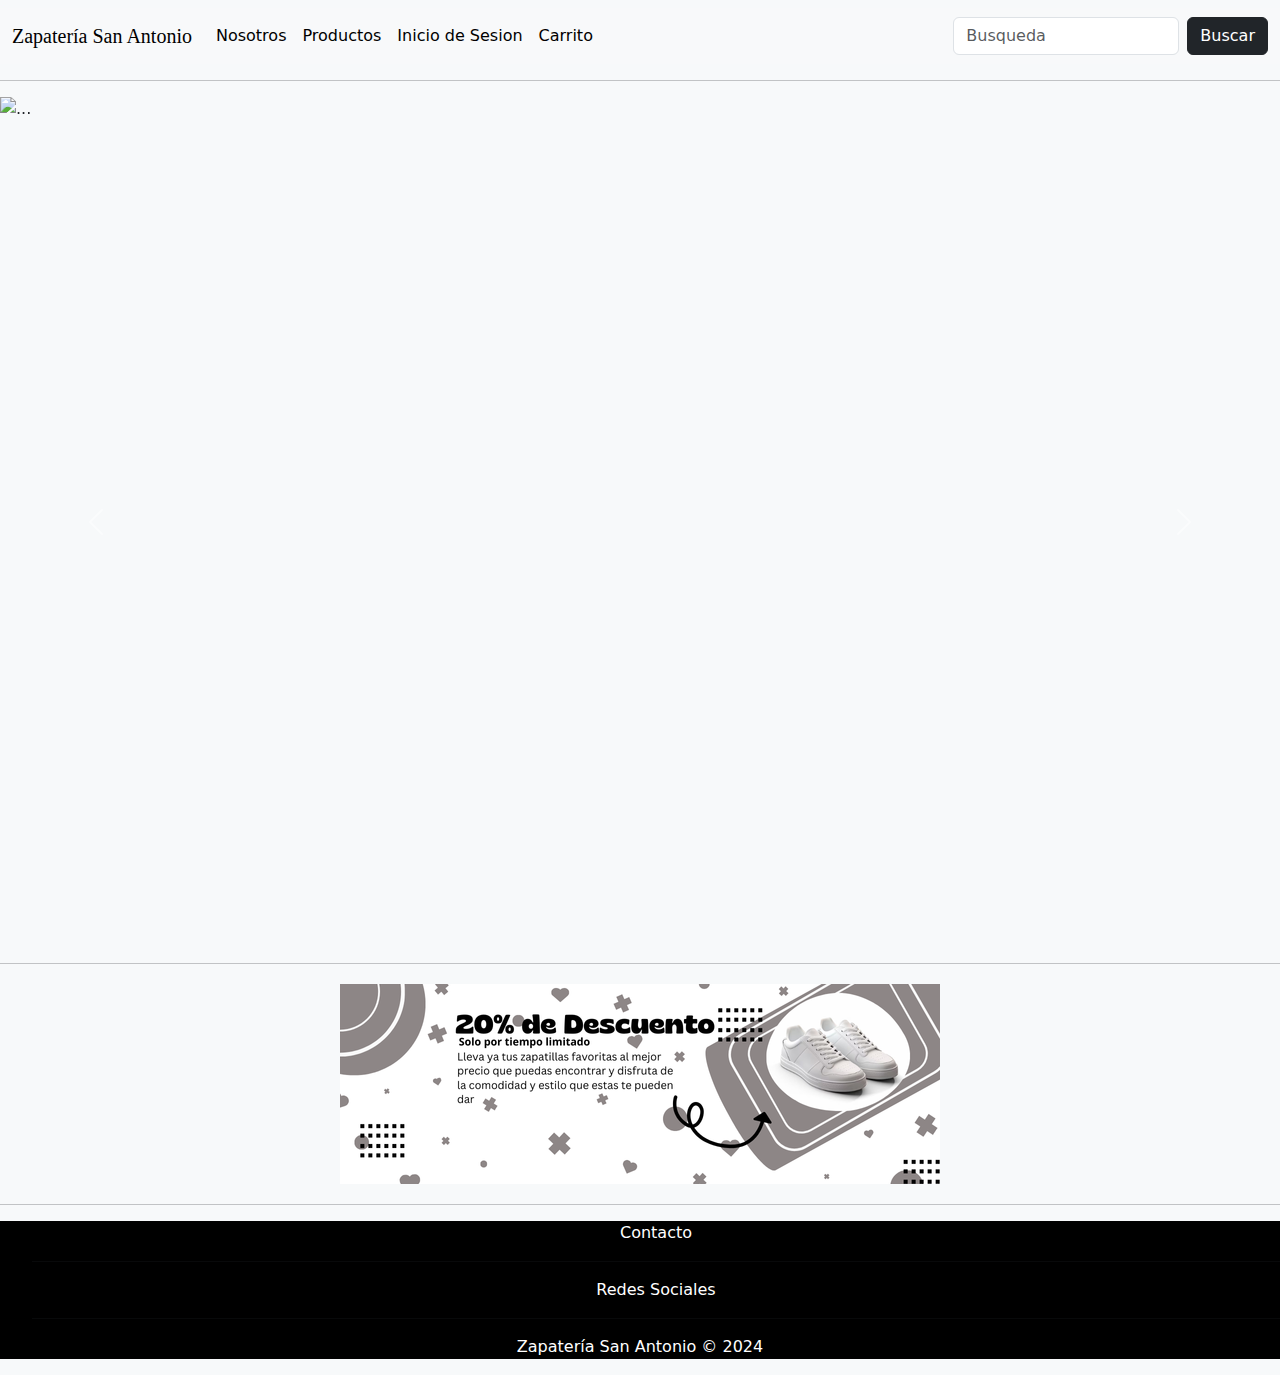
==== index.html @ 869361bb "primer commit" ====
<!DOCTYPE html>
<html lang="en">
<head>
    <meta charset="UTF-8">
    <meta name="viewport" content="width=device-width, initial-scale=1.0">
    <title>Zapatería San Antonio</title>
    <link href="https://cdn.jsdelivr.net/npm/bootstrap@5.3.3/dist/css/bootstrap.min.css" rel="stylesheet" integrity="sha384-QWTKZyjpPEjISv5WaRU9OFeRpok6YctnYmDr5pNlyT2bRjXh0JMhjY6hW+ALEwIH" crossorigin="anonymous">
    <link rel="stylesheet" href="assets/css/style.css">
</head>
<body>
    <div id="container">
        <header class="flex">
            <nav class="navbar navbar-expand-lg bg-body-tertiary mt-2">
                <div class="container-fluid">
                  <a class="navbar-brand" href="index.html">Zapatería San Antonio</a>
                  <button class="navbar-toggler" type="button" data-bs-toggle="collapse" data-bs-target="#navbarSupportedContent" aria-controls="navbarSupportedContent" aria-expanded="false" aria-label="Toggle navigation">
                    <span class="navbar-toggler-icon"></span>
                  </button>
                  <div class="collapse navbar-collapse" id="navbarSupportedContent">
                    <ul class="navbar-nav me-auto mb-2 mb-lg-0">
                      <li class="nav-item">
                        <a class="nav-link active" aria-current="page" href="nosotros.html">Nosotros</a>
                      </li>
                      <li class="nav-item">
                        <a class="nav-link active" aria-current="page" href="productos.html">Productos</a>
                      </li>
                      <li class="nav-item">
                        <a class="nav-link active" aria-current="page" href="registro.html">Inicio de Sesion</a>
                      </li>
                      <li class="nav-item">
                        <a class="nav-link active" aria-current="page" href="carrito.html">Carrito</a>
                      </li>
                    </ul>
                    <form class="d-flex" role="search">
                      <input class="form-control me-2" type="search" placeholder="Busqueda" aria-label="Search">
                      <button class="btn btn-dark" type="submit">Buscar</button>
                    </form>
                  </div>
                </div>
              </nav>
        </header><hr>
        <section id="imagen">
            <div id="carouselExample" class="carousel slide">
                <div class="carousel-inner">
                  <div class="carousel-item active">
                    <img src="https://e00-elmundo.uecdn.es/assets/multimedia/imagenes/2022/09/15/16632338298351.jpg" class="d-block w-100" alt="...">
                  </div>
                  <div class="carousel-item">
                    <img src="https://images.pexels.com/photos/5158825/pexels-photo-5158825.jpeg" class="d-block w-100" alt="...">
                  </div>
                  <div class="carousel-item">
                    <img src="https://images.pexels.com/photos/8196306/pexels-photo-8196306.jpeg?auto=compress&cs=tinysrgb&w=1260&h=750&dpr=1" class="d-block w-100" alt="...">
                  </div>
                </div>
                <button class="carousel-control-prev" type="button" data-bs-target="#carouselExample" data-bs-slide="prev">
                  <span class="carousel-control-prev-icon" aria-hidden="true"></span>
                  <span class="visually-hidden">Previous</span>
                </button>
                <button class="carousel-control-next" type="button" data-bs-target="#carouselExample" data-bs-slide="next">
                  <span class="carousel-control-next-icon" aria-hidden="true"></span>
                  <span class="visually-hidden">Next</span>
                </button>
              </div>
        </section><hr>
        <aside>
          <div id="canva-banner">
            <img src="assets/img/Zapatería San Antonio1.png" alt="Banner Zapatería San Antonio">
          </div>
        </aside><hr>
        <footer>
            <ul>
                <li>
                    <a href="#">Contacto</a>
                </li><hr>
                <li>
                    <a href="#">Redes Sociales</a>
                </li><hr>
            </ul>
            <p class="contact">Zapatería San Antonio &copy; 2024</p>
        </footer>
    </div>
    <script src="https://cdn.jsdelivr.net/npm/bootstrap@5.3.3/dist/js/bootstrap.bundle.min.js" integrity="sha384-YvpcrYf0tY3lHB60NNkmXc5s9fDVZLESaAA55NDzOxhy9GkcIdslK1eN7N6jIeHz" crossorigin="anonymous"></script>
</body>
</html>
---- assets/css/style.css ----
body{
    background-color: rgb(247, 249, 250);
}
footer{
    background-color: black;
    justify-content: center;
    align-items: center;
    text-align: center;
}
.carousel-inner img{
    height: 850px;
    object-fit: fill;
}
footer ul li{
    list-style: none;
    align-items: center;
}
a{
    text-decoration: none;
    color: white;
}
.contact{
    color: white;
}
h2{
    display: flex;
    flex-direction: row;
    justify-content: center;
    align-items: center;
}
aside {
    display: flex;
    flex-direction: row;
    justify-content: center;
    align-items: center;
    margin: 20px 0;
    width: 100%;
}
#canva-banner {
    max-width: 100%; 
    height: auto; 
}
#canva-banner img {
    display: block; 
    max-width: 100%; 
    height: auto; 
}
.navbar-brand{
    font-family: cursive;
}
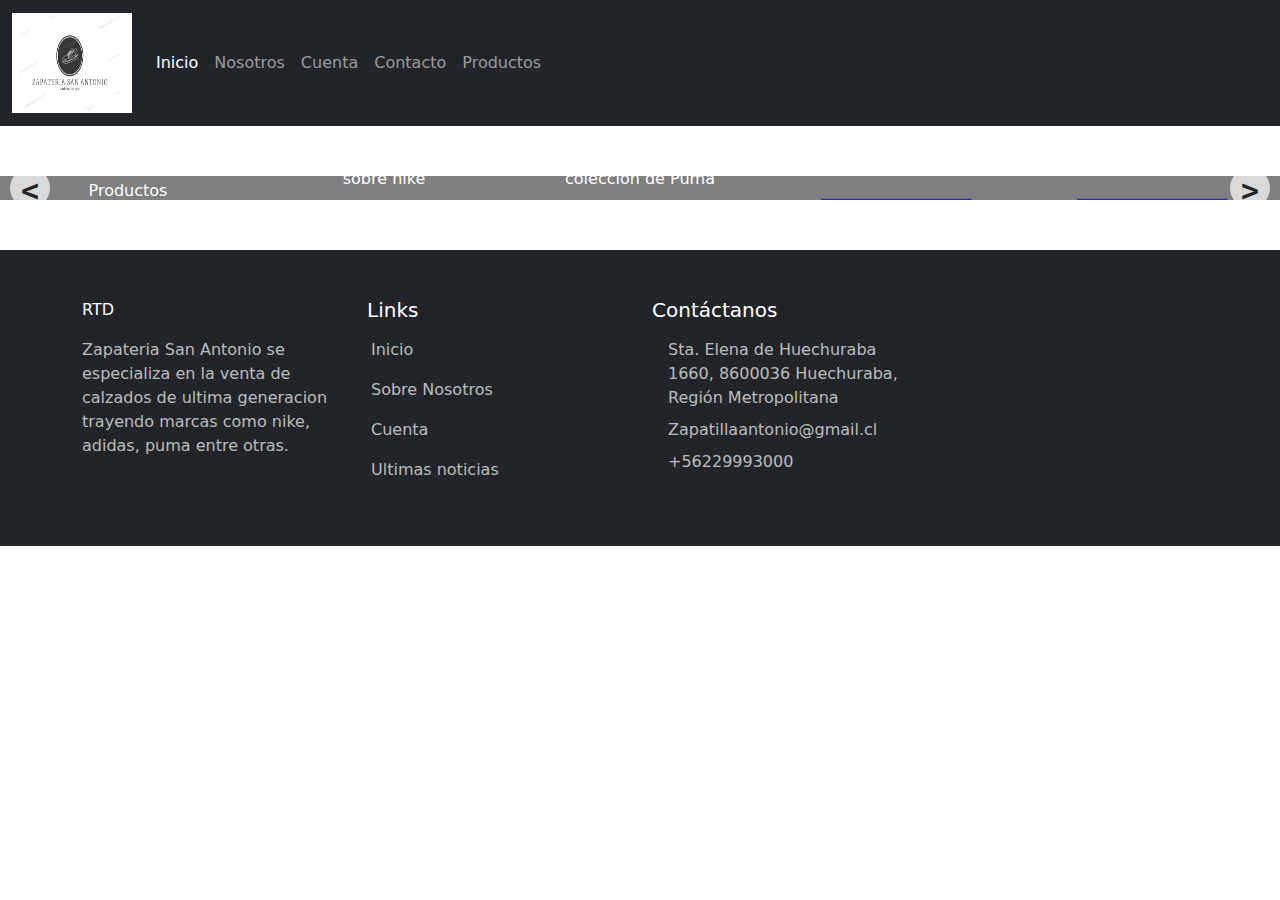
==== commit 45d5033a: "GG" ====
--- a/index.html
+++ b/index.html
@@ -1,84 +1,184 @@
 <!DOCTYPE html>
 <html lang="en">
+
 <head>
-    <meta charset="UTF-8">
-    <meta name="viewport" content="width=device-width, initial-scale=1.0">
-    <title>Zapatería San Antonio</title>
-    <link href="https://cdn.jsdelivr.net/npm/bootstrap@5.3.3/dist/css/bootstrap.min.css" rel="stylesheet" integrity="sha384-QWTKZyjpPEjISv5WaRU9OFeRpok6YctnYmDr5pNlyT2bRjXh0JMhjY6hW+ALEwIH" crossorigin="anonymous">
-    <link rel="stylesheet" href="assets/css/style.css">
+  <meta charset="UTF-8">
+  <meta name="viewport" content="width=device-width, initial-scale=1.0">
+  <title>Zapateria San Antonio</title>
+  <link href="https://cdn.jsdelivr.net/npm/bootstrap@5.3.3/dist/css/bootstrap.min.css" rel="stylesheet"
+    integrity="sha384-QWTKZyjpPEjISv5WaRU9OFeRpok6YctnYmDr5pNlyT2bRjXh0JMhjY6hW+ALEwIH" crossorigin="anonymous">
+  <link rel="stylesheet" href="./assets/css/index.css">
+  <link rel="stylesheet" href="./assets/css/slider.css">
 </head>
+
 <body>
-    <div id="container">
-        <header class="flex">
-            <nav class="navbar navbar-expand-lg bg-body-tertiary mt-2">
-                <div class="container-fluid">
-                  <a class="navbar-brand" href="index.html">Zapatería San Antonio</a>
-                  <button class="navbar-toggler" type="button" data-bs-toggle="collapse" data-bs-target="#navbarSupportedContent" aria-controls="navbarSupportedContent" aria-expanded="false" aria-label="Toggle navigation">
-                    <span class="navbar-toggler-icon"></span>
-                  </button>
-                  <div class="collapse navbar-collapse" id="navbarSupportedContent">
-                    <ul class="navbar-nav me-auto mb-2 mb-lg-0">
-                      <li class="nav-item">
-                        <a class="nav-link active" aria-current="page" href="nosotros.html">Nosotros</a>
-                      </li>
-                      <li class="nav-item">
-                        <a class="nav-link active" aria-current="page" href="productos.html">Productos</a>
-                      </li>
-                      <li class="nav-item">
-                        <a class="nav-link active" aria-current="page" href="registro.html">Inicio de Sesion</a>
-                      </li>
-                      <li class="nav-item">
-                        <a class="nav-link active" aria-current="page" href="carrito.html">Carrito</a>
-                      </li>
-                    </ul>
-                    <form class="d-flex" role="search">
-                      <input class="form-control me-2" type="search" placeholder="Busqueda" aria-label="Search">
-                      <button class="btn btn-dark" type="submit">Buscar</button>
-                    </form>
-                  </div>
-                </div>
-              </nav>
-        </header><hr>
-        <section id="imagen">
-            <div id="carouselExample" class="carousel slide">
-                <div class="carousel-inner">
-                  <div class="carousel-item active">
-                    <img src="https://e00-elmundo.uecdn.es/assets/multimedia/imagenes/2022/09/15/16632338298351.jpg" class="d-block w-100" alt="...">
-                  </div>
-                  <div class="carousel-item">
-                    <img src="https://images.pexels.com/photos/5158825/pexels-photo-5158825.jpeg" class="d-block w-100" alt="...">
-                  </div>
-                  <div class="carousel-item">
-                    <img src="https://images.pexels.com/photos/8196306/pexels-photo-8196306.jpeg?auto=compress&cs=tinysrgb&w=1260&h=750&dpr=1" class="d-block w-100" alt="...">
-                  </div>
-                </div>
-                <button class="carousel-control-prev" type="button" data-bs-target="#carouselExample" data-bs-slide="prev">
-                  <span class="carousel-control-prev-icon" aria-hidden="true"></span>
-                  <span class="visually-hidden">Previous</span>
-                </button>
-                <button class="carousel-control-next" type="button" data-bs-target="#carouselExample" data-bs-slide="next">
-                  <span class="carousel-control-next-icon" aria-hidden="true"></span>
-                  <span class="visually-hidden">Next</span>
-                </button>
-              </div>
-        </section><hr>
-        <aside>
-          <div id="canva-banner">
-            <img src="assets/img/Zapatería San Antonio1.png" alt="Banner Zapatería San Antonio">
+  <!--NAVBAR -->
+  <nav class="navbar navbar-expand-lg bg-dark" data-bs-theme="dark">
+    <div class="container-fluid">
+      <a class="navbar-brand" href="index.html">
+        <img src="../assets/img/Logo.png" alt="Logo">
+      </a>
+      <button class="navbar-toggler" type="button" data-bs-toggle="collapse" data-bs-target="#navbarColor02"
+        aria-controls="navbarColor02" aria-expanded="false" aria-label="Toggle navigation">
+        <span class="navbar-toggler-icon"></span>
+      </button>
+      <div class="collapse navbar-collapse" id="navbarColor02">
+        <ul class="navbar-nav me-auto">
+          <li class="nav-item">
+            <a class="nav-link active" href="#">Inicio
+              <span class="visually-hidden">(current)</span>
+            </a>
+          </li>
+          <li class="nav-item">
+            <a class="nav-link" href="../nosotros.html">Nosotros</a>
+          </li>
+          <li class="nav-item">
+            <a class="nav-link" href="../cuenta.html">Cuenta</a>
+          </li>
+          <li class="nav-item">
+            <a class="nav-link" href="#">Contacto</a>
+          </li>
+          <li class="nav-item">
+            <a class="nav-link" href="../usuario/Productos.html">Productos</a>
+          </li>
+        </ul>
+      </div>
+    </div>
+  </nav>
+
+
+  <!--SLider-->
+
+  <!--slider-->
+  <div class="container-slider">
+    <div class="slider" id="slider">
+      <div class="slider__section">
+        <img src="./assets/IMG/nike_depo_negra.webp" alt="" class="slider___img">
+        <div class="slider__content">
+          <h2 class="" slider__title>Nike</h2>
+          <p class="slider__txt"> Descubre mas sobre nike</p>
+          <a href="./usuario/Productos.html" class="slider__link">Ver</a>
+        </div>
+      </div>
+      <div class="slider__section">
+        <img src="./assets/IMG/puma.jpeg" alt="" class="slider___img">
+        <div class="slider__content">
+          <h2 class="" slider__title>Puma</h2>
+          <p class="slider__txt">Visita nuestra coleccion de Puma</p>
+          <a href="./usuario/Productos.html" class="slider__link">Cotizar ahora</a>
+        </div>
+      </div>
+      <div class="slider__section">
+        <img src="./assets/IMG/puma.jpeg" alt="" class="slider___img">
+        <div class="slider__content">
+          <h2 class="" slider__title>Cuenta</h2>
+          <p class="slider__txt">Registro</p>
+          <a href="motos.html" class="slider__link">Ingreso</a>
+        </div>
+      </div>
+      <div class="slider__section">
+        <img src="./assets/IMG/zapatillas_adidas.avif" alt="" class="slider___img">
+        <div class="slider__content">
+          <h2 class="" slider__title>Nosotros</h2>
+          <p class="slider__txt">Acerca de</p>
+          <a href="nosotros.html" class="slider__link">Ver</a>
+        </div>
+      </div>
+      <div class="slider__section">
+        <img src="./assets/IMG/zapatillas_adidas.avif" alt="" class="slider___img">
+        <div class="slider__content">
+          <h2 class="" slider__title>Productos</h2>
+          <p class="slider__txt">Visita nuestra coleccion de Productos</p>
+          <a href="./usuario/Productos.html" class="slider__link">Cotizar ahora</a>
+        </div>
+      </div>
+    </div>
+    <div class="slider__btn slider__btn--right" id="btn-right">&#62;</div>
+    <div class="slider__btn slider__btn--left" id="btn-left">&#60;</div>
+  </div>
+
+
+    <!--Final de la pagina -->
+    <footer class="bg-dark py-5">
+      <div class="container">
+        <div class="row text-white g-4">
+          <div class="col-md-6 col-lg-3">
+            <a class="text-uppercase text-decoration-none brand text-white" href="index.html">RTD</a>
+            <p class="text-white text-muted mt-3">Zapateria San Antonio se especializa en la venta de calzados de ultima
+              generacion
+              trayendo marcas como nike, adidas, puma entre otras.
+            </p>
           </div>
-        </aside><hr>
-        <footer>
-            <ul>
-                <li>
-                    <a href="#">Contacto</a>
-                </li><hr>
-                <li>
-                    <a href="#">Redes Sociales</a>
-                </li><hr>
+
+          <div class="col-md-6 col-lg-3">
+            <h5 class="fw-light">Links</h5>
+            <ul class="list-unstyled">
+              <li class="my-3">
+                <a href="./index.html" class="text-white text-decoration-none text-muted">
+                  <i class="fas fa-chevron-right me-1"></i> Inicio
+                </a>
+              </li>
+              <li class="my-3">
+                <a href="./nosotros.html" class="text-white text-decoration-none text-muted">
+                  <i class="fas fa-chevron-right me-1"></i> Sobre Nosotros
+                </a>
+              </li>
+              <li class="my-3">
+                <a href="./cuenta.html" class="text-white text-decoration-none text-muted">
+                  <i class="fas fa-chevron-right me-1"></i> Cuenta
+                </a>
+              </li>
+              <li class="my-3">
+                <a href="./apinoti.html" class="text-white text-decoration-none text-muted">
+                  <i class="fas fa-chevron-right me-1"></i> Ultimas noticias
+                </a>
+              </li>
             </ul>
-            <p class="contact">Zapatería San Antonio &copy; 2024</p>
-        </footer>
-    </div>
-    <script src="https://cdn.jsdelivr.net/npm/bootstrap@5.3.3/dist/js/bootstrap.bundle.min.js" integrity="sha384-YvpcrYf0tY3lHB60NNkmXc5s9fDVZLESaAA55NDzOxhy9GkcIdslK1eN7N6jIeHz" crossorigin="anonymous"></script>
+          </div>
+
+          <div class="col-md-6 col-lg-3">
+            <h5 class="fw-light mb-3">Contáctanos</h5>
+            <div class="d-flex justify-content-start align-items-start my-2 text-muted">
+              <span class="me-3">
+                <i class="fas fa-map-marked-alt"></i>
+              </span>
+              <span class="fw-light">
+                Sta. Elena de Huechuraba 1660, 8600036 Huechuraba, Región Metropolitana
+              </span>
+            </div>
+            <div class="d-flex justify-content-start align-items-start my-2 text-muted">
+              <span class="me-3">
+                <i class="fas fa-envelope"></i>
+              </span>
+              <span class="fw-light">
+                Zapatillaantonio@gmail.cl
+              </span>
+            </div>
+            <div class="d-flex justify-content-start align-items-start my-2 text-muted">
+              <span class="me-3">
+                <i class="fas fa-phone-alt"></i>
+              </span>
+              <span class="fw-light">
+                +56229993000
+              </span>
+            </div>
+          </div>
+        </div>
+      </div>
+    </footer>
+
+    <script src="https://cdn.jsdelivr.net/npm/bootstrap@5.3.3/dist/js/bootstrap.bundle.min.js"
+      integrity="sha384-YvpcrYf0tY3lHB60NNkmXc5s9fDVZLESaAA55NDzOxhy9GkcIdslK1eN7N6jIeHz"
+      crossorigin="anonymous"></script>
+    <script src="https://code.jquery.com/jquery-3.5.1.slim.min.js"></script>
+
+
+
+    <script src="https://cdn.jsdelivr.net/npm/bootstrap@5.3.3/dist/js/bootstrap.bundle.min.js"
+      integrity="sha384-YvpcrYf0tY3lHB60NNkmXc5s9fDVZLESaAA55NDzOxhy9GkcIdslK1eN7N6jIeHz"
+      crossorigin="anonymous"></script>
+
+    <script src="./assets/js/slider.js"></script>
 </body>
+
 </html>--- a/assets/css/index.css
+++ b/assets/css/index.css
@@ -0,0 +1,253 @@
+/*Img Navbar*/
+.container-fluid{
+  img{
+    width: 120px;
+    height: 100px;
+  }
+}
+/* Aqui termina */
+
+/*ICONOS*/
+
+  /* style inputs and link buttons */
+  input,
+  .btn {
+    width: 100%;
+    padding: 12px;
+    border: none;
+    border-radius: 4px;
+    margin: 5px 0;
+    opacity: 0.85;
+    display: inline-block;
+    font-size: 17px;
+    line-height: 20px;
+    text-decoration: none; /* remove underline from anchors */
+  }
+  
+  input:hover,
+  .btn:hover {
+    opacity: 1;
+  }
+  
+  /* add appropriate colors to fb, twitter and google buttons */
+  .fb {
+    background-color: #3B5998;
+    color: white;
+  }
+  
+  .twitter {
+    background-color: #55ACEE;
+    color: white;
+  }
+  
+  .google {
+    background-color: #dd4b39;
+    color: white;
+  }
+  
+  /* style the submit button */
+  input[type=submit] {
+    background-color: #606060;
+    color: white;
+    cursor: pointer;
+  }
+  
+  input[type=submit]:hover {
+    background-color: #000000;
+  }
+  
+  /* Two-column layout */
+  .col {
+    float: left;
+    width: 50%;
+    margin: auto;
+    padding: 0 50px;
+    margin-top: 6px;
+  }
+  
+  /* Clear floats after the columns */
+  .row:after {
+    content: "";
+    display: table;
+    clear: both;
+  }
+  
+  /* vertical line */
+  .vl {
+    position: absolute;
+    left: 50%;
+    transform: translate(-50%);
+    border: 2px solid #ddd;
+    height: 175px;
+  }
+  
+  /* text inside the vertical line */
+  .inner {
+    position: absolute;
+    top: 50%;
+    transform: translate(-50%, -50%);
+    background-color: #f1f1f1;
+    border: 1px solid #ccc;
+    border-radius: 50%;
+    padding: 8px 10px;
+  }
+  
+  /* hide some text on medium and large screens */
+  .hide-md-lg {
+    display: none;
+  }
+  
+  /* bottom container */
+  .bottom-container {
+    text-align: center;
+    background-color: #666;
+    border-radius: 0px 0px 4px 4px;
+  }
+  
+  /* Responsive layout - when the screen is less than 650px wide, make the two columns stack on top of each other instead of next to each other */
+  @media screen and (max-width: 650px) {
+    .col {
+      width: 100%;
+      margin-top: 0;
+    }
+    /* hide the vertical line */
+    .vl {
+      display: none;
+    }
+    /* show the hidden text on small screens */
+    .hide-md-lg {
+      display: block;
+      text-align: center;
+    }
+  }
+  
+  footer.bg-dark .text-muted {
+    color: rgba(255, 255, 255, 0.7) !important; /* Cambia el color del texto a gris claro */
+}
+
+/*Img Navbar*/
+.container-fluid{
+  img{
+    width: 120px;
+    height: 100px;
+  }
+}
+/* Aqui termina */
+
+/*ICONOS*/
+
+  /* style inputs and link buttons */
+  input,
+  .btn {
+    width: 100%;
+    padding: 12px;
+    border: none;
+    border-radius: 4px;
+    margin: 5px 0;
+    opacity: 0.85;
+    display: inline-block;
+    font-size: 17px;
+    line-height: 20px;
+    text-decoration: none; /* remove underline from anchors */
+  }
+  
+  input:hover,
+  .btn:hover {
+    opacity: 1;
+  }
+  
+  /* add appropriate colors to fb, twitter and google buttons */
+  .fb {
+    background-color: #3B5998;
+    color: white;
+  }
+  
+  .twitter {
+    background-color: #55ACEE;
+    color: white;
+  }
+  
+  .google {
+    background-color: #dd4b39;
+    color: white;
+  }
+  
+  /* style the submit button */
+  input[type=submit] {
+    background-color: #606060;
+    color: white;
+    cursor: pointer;
+  }
+  
+  input[type=submit]:hover {
+    background-color: #000000;
+  }
+  
+  /* Two-column layout */
+  .col {
+    float: left;
+    width: 50%;
+    margin: auto;
+    padding: 0 50px;
+    margin-top: 6px;
+  }
+  
+  /* Clear floats after the columns */
+  .row:after {
+    content: "";
+    display: table;
+    clear: both;
+  }
+  
+  /* vertical line */
+  .vl {
+    position: absolute;
+    left: 50%;
+    transform: translate(-50%);
+    border: 2px solid #ddd;
+    height: 175px;
+  }
+  
+  /* text inside the vertical line */
+  .inner {
+    position: absolute;
+    top: 50%;
+    transform: translate(-50%, -50%);
+    background-color: #f1f1f1;
+    border: 1px solid #ccc;
+    border-radius: 50%;
+    padding: 8px 10px;
+  }
+  
+  /* hide some text on medium and large screens */
+  .hide-md-lg {
+    display: none;
+  }
+  
+  /* bottom container */
+  .bottom-container {
+    text-align: center;
+    background-color: #666;
+    border-radius: 0px 0px 4px 4px;
+  }
+  
+  /* Responsive layout - when the screen is less than 650px wide, make the two columns stack on top of each other instead of next to each other */
+  @media screen and (max-width: 650px) {
+    .col {
+      width: 100%;
+      margin-top: 0;
+    }
+    /* hide the vertical line */
+    .vl {
+      display: none;
+    }
+    /* show the hidden text on small screens */
+    .hide-md-lg {
+      display: block;
+      text-align: center;
+    }
+  }
+  
+  footer.bg-dark .text-muted {
+    color: rgba(255, 255, 255, 0.7) !important; /* Cambia el color del texto a gris claro */
+}
--- a/assets/css/slider.css
+++ b/assets/css/slider.css
@@ -0,0 +1,93 @@
+.container-slider {
+    margin: 50px 0;
+    position: relative;
+    overflow: hidden;
+  }
+  
+  .slider {
+    display: flex;
+    width: 100%;
+    position: relative;
+  }
+  
+  .slider:before {
+    content: "";
+    position: absolute;
+    z-index: 1;
+    top: 0;
+    left: 0;
+    width: 100%;
+    background: rgba(0, 0, 0, 0.5);
+    height: 100%;
+  }
+  
+  .slider__section {
+    width: 100%;
+    position: relative;
+  }
+  
+  .slider__img {
+    display: block;
+    width: 100%;
+    height: auto;
+    object-fit: cover;
+  }
+  
+  .slider__btn {
+    position: absolute;
+    width: 40px;
+    height: 40px;
+    background: rgba(255, 255, 255, 0.7);
+    top: 50%;
+    transform: translateY(-50%);
+    font-size: 30px;
+    font-weight: bold;
+    font-family: monospace;
+    text-align: center;
+    border-radius: 50%;
+    cursor: pointer;
+    z-index: 999;
+  }
+  
+  .slider__btn:hover {
+    background: #fff;
+  }
+  
+  .slider__btn--left {
+    left: 10px;
+  }
+  
+  .slider__btn--right {
+    right: 10px;
+  }
+  
+  .slider__content {
+    position: absolute;
+    top: 45%;
+    left: 50%;
+    color: white;
+    transform: translate(-50%, -50%);
+    width: 60%;
+    text-align: center;
+    z-index: 999;
+  }
+  
+  .slider__title {
+    font-size: 2.2em;
+    margin: 0;
+  }
+  
+  .slider__txt {
+    margin: 5px 0;
+  }
+  
+  .slider__link {
+    display: block;
+    border: 1px solid #0022b8;
+    color: white;
+    padding: 10px;
+    text-align: center;
+    text-decoration: none;
+    width: 150px;
+    margin: 20px auto;
+  }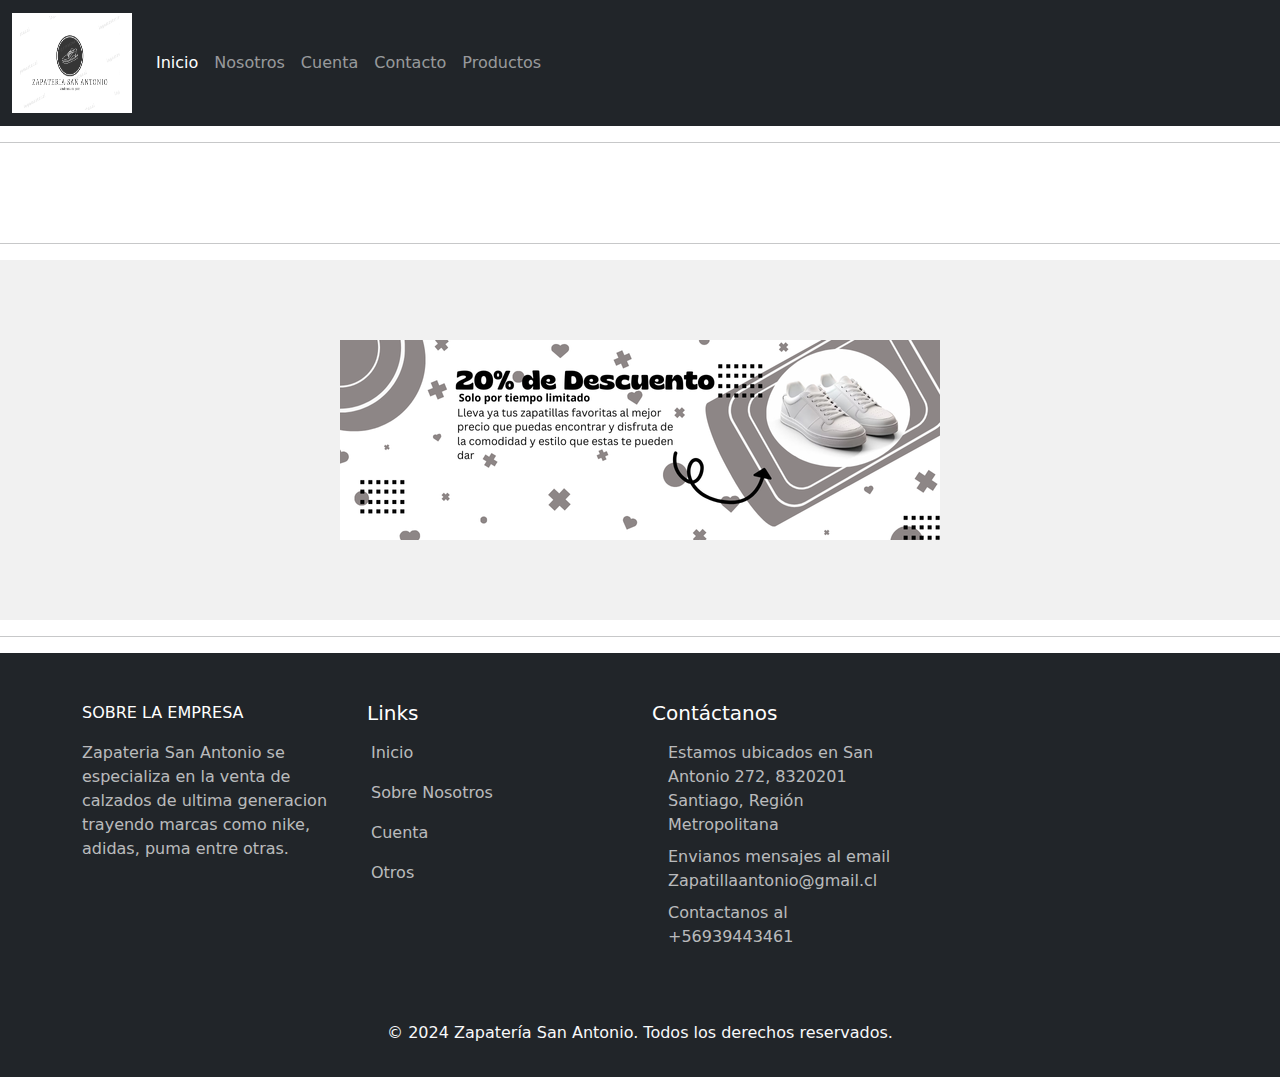
==== commit 820bd854: "todo bien" ====
--- a/index.html
+++ b/index.html
@@ -44,58 +44,49 @@
         </ul>
       </div>
     </div>
-  </nav>
-
-
-  <!--SLider-->
-
+  </nav><hr>
   <!--slider-->
   <div class="container-slider">
     <div class="slider" id="slider">
       <div class="slider__section">
-        <img src="./assets/IMG/nike_depo_negra.webp" alt="" class="slider___img">
+        <img src="./assets/IMG/adidas_ultrabounce.avif" alt="" class="slider___img">
         <div class="slider__content">
-          <h2 class="" slider__title>Nike</h2>
-          <p class="slider__txt"> Descubre mas sobre nike</p>
-          <a href="./usuario/Productos.html" class="slider__link">Ver</a>
-        </div>
-      </div>
-      <div class="slider__section">
-        <img src="./assets/IMG/puma.jpeg" alt="" class="slider___img">
-        <div class="slider__content">
-          <h2 class="" slider__title>Puma</h2>
-          <p class="slider__txt">Visita nuestra coleccion de Puma</p>
+          <h2 class="" slider__title>Productos</h2>
+          <p class="slider__txt">Visita nuestra coleccion de Zapatillas</p>
           <a href="./usuario/Productos.html" class="slider__link">Cotizar ahora</a>
-        </div>
-      </div>
-      <div class="slider__section">
-        <img src="./assets/IMG/puma.jpeg" alt="" class="slider___img">
-        <div class="slider__content">
-          <h2 class="" slider__title>Cuenta</h2>
-          <p class="slider__txt">Registro</p>
-          <a href="motos.html" class="slider__link">Ingreso</a>
         </div>
       </div>
       <div class="slider__section">
         <img src="./assets/IMG/zapatillas_adidas.avif" alt="" class="slider___img">
         <div class="slider__content">
+          <h2 class="" slider__title>Cuenta</h2>
+          <p class="slider__txt">Registro</p>
+          <a href="cuenta.html" class="slider__link">Ingreso</a>
+        </div>
+      </div>
+      <div class="slider__section">
+        <img src="./assets/IMG/nike_azul.webp" alt="" class="slider___img">
+        <div class="slider__content">
           <h2 class="" slider__title>Nosotros</h2>
-          <p class="slider__txt">Acerca de</p>
+          <p class="slider__txt">Acerca de nuestro compromiso</p>
           <a href="nosotros.html" class="slider__link">Ver</a>
         </div>
       </div>
       <div class="slider__section">
-        <img src="./assets/IMG/zapatillas_adidas.avif" alt="" class="slider___img">
+        <img src="./assets/IMG/adidas_blanc_color.webp" alt="" class="slider___img">
         <div class="slider__content">
-          <h2 class="" slider__title>Productos</h2>
-          <p class="slider__txt">Visita nuestra coleccion de Productos</p>
+          <h2 class="" slider__title>Adidas</h2>
+          <p class="slider__txt">Visita nuestra coleccion de zapatillas Adidas</p>
           <a href="./usuario/Productos.html" class="slider__link">Cotizar ahora</a>
         </div>
       </div>
     </div>
     <div class="slider__btn slider__btn--right" id="btn-right">&#62;</div>
     <div class="slider__btn slider__btn--left" id="btn-left">&#60;</div>
-  </div>
+  </div><hr>
+  <aside>
+    <img src="assets/img/Zapatería San Antonio1.png" alt="">
+  </aside><hr>
 
 
     <!--Final de la pagina -->
@@ -103,7 +94,7 @@
       <div class="container">
         <div class="row text-white g-4">
           <div class="col-md-6 col-lg-3">
-            <a class="text-uppercase text-decoration-none brand text-white" href="index.html">RTD</a>
+            <a class="text-uppercase text-decoration-none brand text-white" href="index.html">Sobre la Empresa</a>
             <p class="text-white text-muted mt-3">Zapateria San Antonio se especializa en la venta de calzados de ultima
               generacion
               trayendo marcas como nike, adidas, puma entre otras.
@@ -130,7 +121,7 @@
               </li>
               <li class="my-3">
                 <a href="./apinoti.html" class="text-white text-decoration-none text-muted">
-                  <i class="fas fa-chevron-right me-1"></i> Ultimas noticias
+                  <i class="fas fa-chevron-right me-1"></i> Otros
                 </a>
               </li>
             </ul>
@@ -143,7 +134,7 @@
                 <i class="fas fa-map-marked-alt"></i>
               </span>
               <span class="fw-light">
-                Sta. Elena de Huechuraba 1660, 8600036 Huechuraba, Región Metropolitana
+                Estamos ubicados en San Antonio 272, 8320201 Santiago, Región Metropolitana
               </span>
             </div>
             <div class="d-flex justify-content-start align-items-start my-2 text-muted">
@@ -151,7 +142,7 @@
                 <i class="fas fa-envelope"></i>
               </span>
               <span class="fw-light">
-                Zapatillaantonio@gmail.cl
+                Envianos mensajes al email Zapatillaantonio@gmail.cl
               </span>
             </div>
             <div class="d-flex justify-content-start align-items-start my-2 text-muted">
@@ -159,13 +150,16 @@
                 <i class="fas fa-phone-alt"></i>
               </span>
               <span class="fw-light">
-                +56229993000
+                Contactanos al +56939443461
               </span>
             </div>
           </div>
         </div>
       </div>
     </footer>
+    <footer class="bg-dark text-light text-center py-3">
+      <p>&copy; 2024 Zapatería San Antonio. Todos los derechos reservados.</p>
+  </footer>
 
     <script src="https://cdn.jsdelivr.net/npm/bootstrap@5.3.3/dist/js/bootstrap.bundle.min.js"
       integrity="sha384-YvpcrYf0tY3lHB60NNkmXc5s9fDVZLESaAA55NDzOxhy9GkcIdslK1eN7N6jIeHz"
--- a/assets/css/index.css
+++ b/assets/css/index.css
@@ -251,3 +251,20 @@
   footer.bg-dark .text-muted {
     color: rgba(255, 255, 255, 0.7) !important; /* Cambia el color del texto a gris claro */
 }
+/* aside*/
+aside {
+  display: flex;
+  justify-content: center;
+  align-items: center;
+  height: 40vh; /* Altura del aside*/
+  background-color: #f1f1f1; /* Color de fondo del aside */
+  padding: 20px; /* Espacio interno del aside */
+  box-sizing: border-box;
+}
+
+/* Estilo para la imagen */
+aside img {
+  max-width: 100%;
+  height: auto;
+  display: block;
+}--- a/assets/css/slider.css
+++ b/assets/css/slider.css
@@ -8,6 +8,7 @@
     display: flex;
     width: 100%;
     position: relative;
+    margin: auto;
   }
   
   .slider:before {
@@ -17,13 +18,14 @@
     top: 0;
     left: 0;
     width: 100%;
-    background: rgba(0, 0, 0, 0.5);
     height: 100%;
   }
   
   .slider__section {
     width: 100%;
     position: relative;
+    display: flex;
+    transition: transform 0.3s ease-in-out;
   }
   
   .slider__img {
@@ -36,8 +38,8 @@
   .slider__btn {
     position: absolute;
     width: 40px;
-    height: 40px;
-    background: rgba(255, 255, 255, 0.7);
+    height: 50px;
+    background: rgba(247, 246, 246, 0.719);
     top: 50%;
     transform: translateY(-50%);
     font-size: 30px;
@@ -50,7 +52,7 @@
   }
   
   .slider__btn:hover {
-    background: #fff;
+    background: #b6b6b6;
   }
   
   .slider__btn--left {
@@ -63,9 +65,9 @@
   
   .slider__content {
     position: absolute;
-    top: 45%;
-    left: 50%;
-    color: white;
+    top: 15%;
+    left: 45%;
+    color: rgb(17, 17, 17);
     transform: translate(-50%, -50%);
     width: 60%;
     text-align: center;
@@ -74,7 +76,7 @@
   
   .slider__title {
     font-size: 2.2em;
-    margin: 0;
+    margin: 0 auto;
   }
   
   .slider__txt {
@@ -83,11 +85,12 @@
   
   .slider__link {
     display: block;
-    border: 1px solid #0022b8;
-    color: white;
+    border: 1px solid #13a100;
+    color: rgb(15, 15, 15);
     padding: 10px;
     text-align: center;
     text-decoration: none;
     width: 150px;
     margin: 20px auto;
-  }+  }
+  